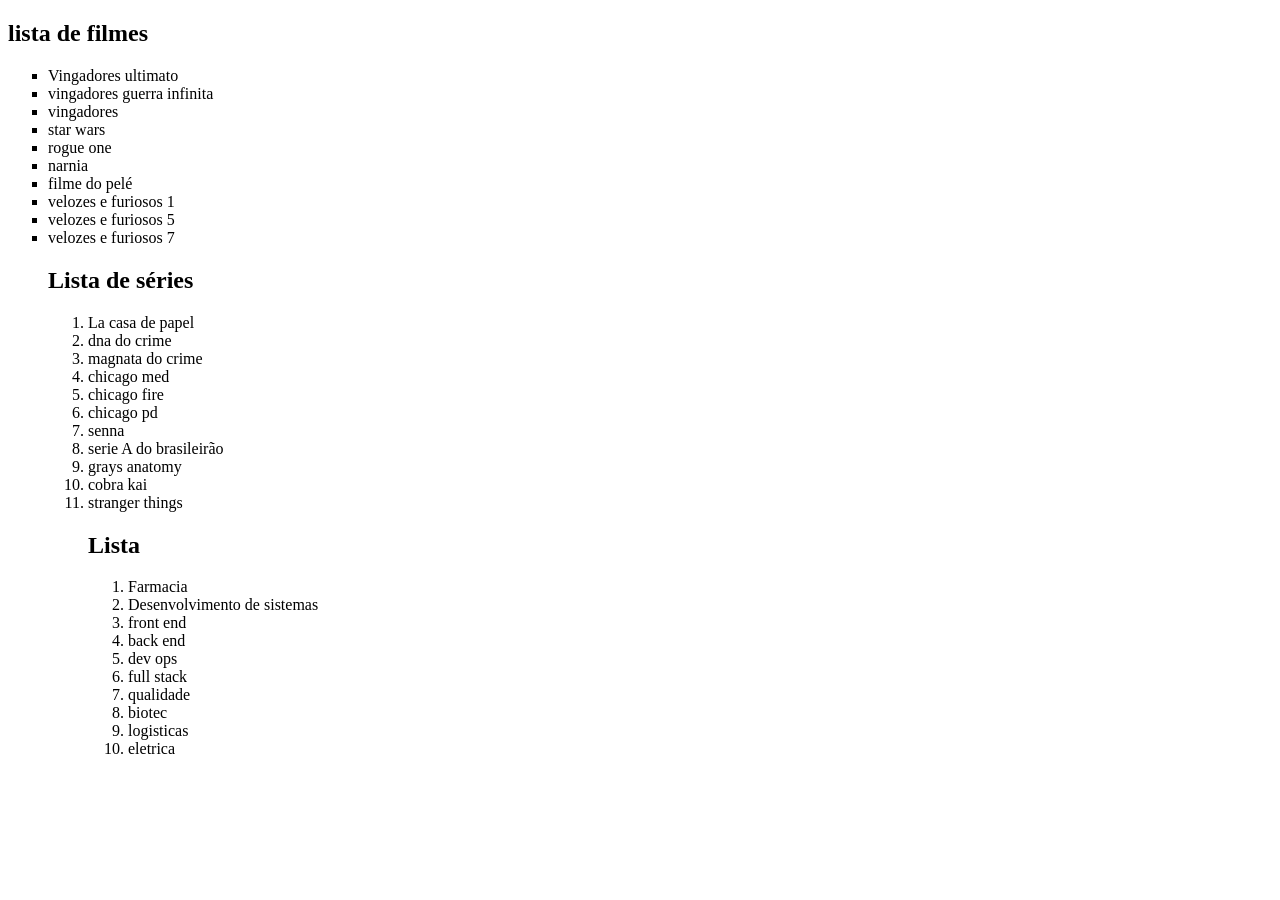
==== aulas/listas/nao--ordenada.html @ 16d93c95 "lista ordenadas" ====
<!DOCTYPE html>
<html lang="pt-br">
<head>
    <meta charset="UTF-8">
    <meta name="viewport" content="width=device-width, initial-scale=1.0">
    <title>Lista ordenada</title>
</head>
<body>
    <h2>lista de filmes</h2>
    <ul style="list-style-type: square;">
        <li>Vingadores ultimato</li>
        <li>vingadores guerra infinita</li>
        <li>vingadores</li>
        <li>star wars</li>
        <li>rogue one</li>
        <li>narnia</li>
        <li>filme do pelé</li>
        <li>velozes e furiosos 1 </li>
        <li>velozes e furiosos 5 </li>
        <li>velozes e furiosos 7</li>

    <h2>Lista de séries</h2>
    <ol>
        <li>La casa de papel</li>
        <li>dna do crime</li>
        <li>magnata do crime</li>
        <li>chicago med</li>
        <li>chicago fire</li>
        <li> chicago pd</li>
        <li>senna</li>
        <li>serie A do brasileirão</li>
        <li>grays anatomy</li>
        <li>cobra kai</li>
        <li>stranger things</li>
    <h2>Lista</h2>
    <ol>
        <li>Farmacia</li>
        <li>Desenvolvimento de sistemas</li>
        <li>front end</li>
        <li>back end</li>
        <li>dev ops</li>
        <li>full stack</li>
        <li>qualidade</li>
        <li>biotec</li>
        <li>logisticas</li>
        <li>eletrica</li>
     </ol>
    </ol>
    </ul>
</body>
</html>
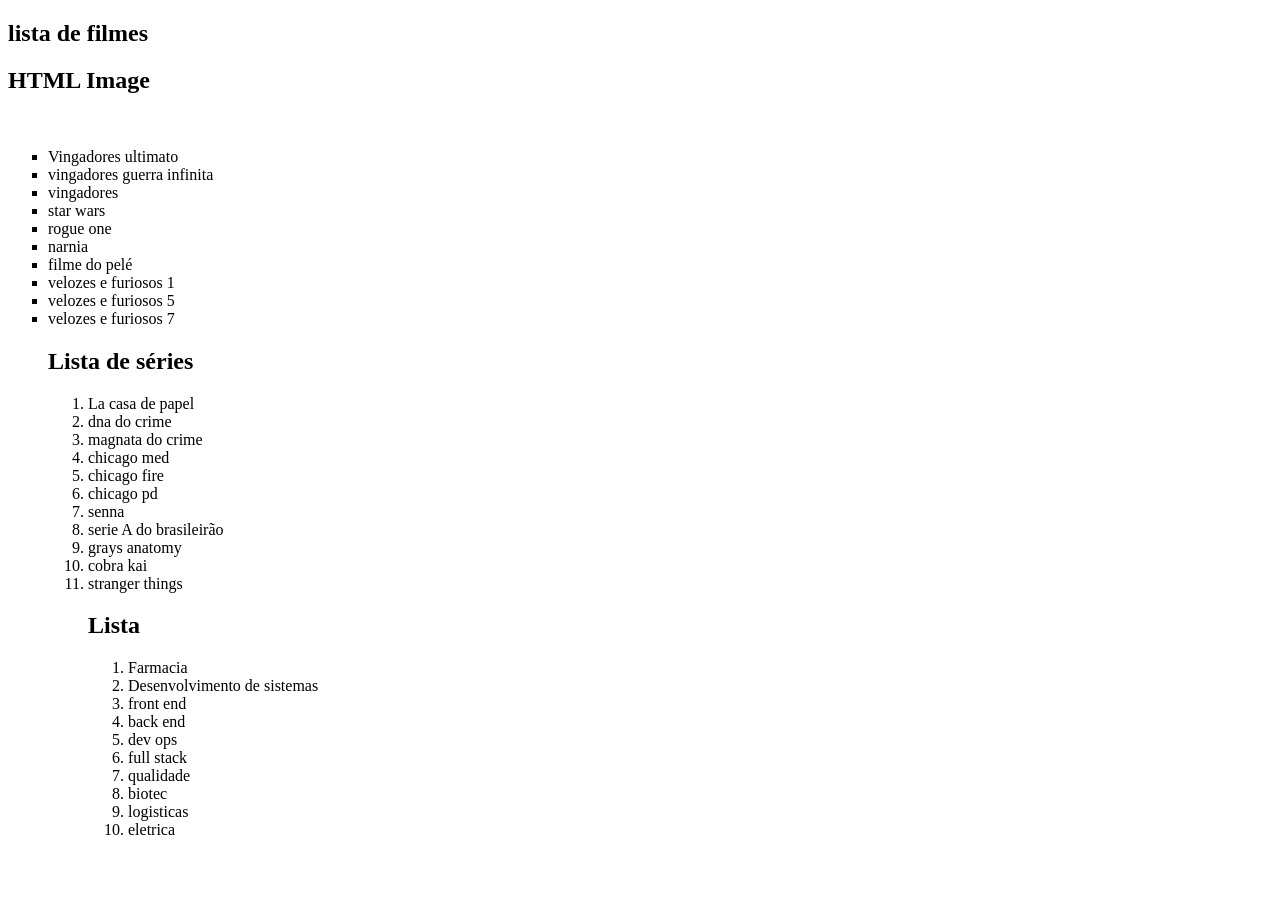
==== commit c7c600a3: "feat: aula sobre tabelas" ====
--- a/aulas/listas/nao--ordenada.html
+++ b/aulas/listas/nao--ordenada.html
@@ -7,6 +7,9 @@
 </head>
 <body>
     <h2>lista de filmes</h2>
+    <h2>HTML Image</h2>
+    <img src="https://cdn-8.motorsport.com/images/amp/254B8MM0/s1000/red-bull-racing-2022-f1-car-1.jpg" alt="">
+
     <ul style="list-style-type: square;">
         <li>Vingadores ultimato</li>
         <li>vingadores guerra infinita</li>
